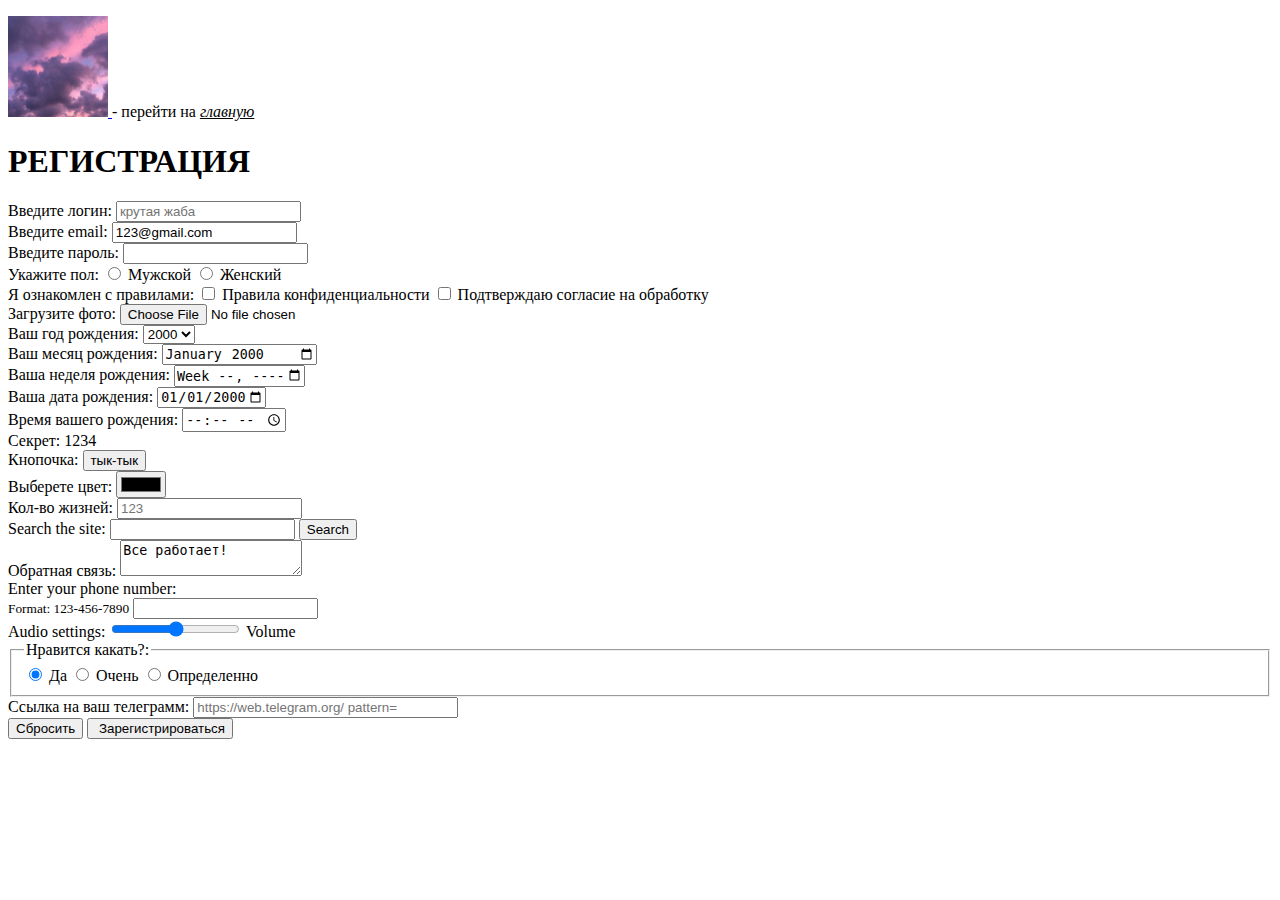
==== registr.html @ 03d296f9 "adding my files to my repository" ====
<!DOCTYPE html>
<html lang="en">
<head>
    <meta charset="UTF-8">
    <meta name="viewport" content="width=device-width, initial-scale=1.0">
    <title>Document</title>
</head>
<body>

    <div>
        <p> <a href="index.html"> <img src="images/photo.jpg" width="100" title="BAZA" alt="BAZA"/> </a> - перейти на <i><u>главную</u></i></p>
    </div>

    <h1> РЕГИСТРАЦИЯ </h1>
    <form name="signup" action="#" method="post">
        <div>
            <label>Введите логин: </label>
            <input type="text" name="username" placeholder="крутая жаба" />
        </div>
        <div>
            <label>Введите email: </label>
            <input type="email" name="email" placeholder="jaba1337gmail.com" value="123@gmail.com"/>
        </div>
        <div>
            <label>Введите пароль: </label>
            <input type="password" name="password" />
        </div>

        <div>
            <label>Укажите пол:</label>
            <input type="radio" name="sex" value="0"/> Мужской
            <input type="radio" name="sex" value="1"/> Женский
        </div>

        <div>
            <label>Я ознакомлен с правилами:</label>
            <input type="checkbox" name="conf" /> Правила конфиденциальности
            <input type="checkbox" name="sogl" /> Подтверждаю согласие на обработку
        </div>

        <div>
            <label>Загрузите фото:</label>
            <input type="file"/>
        </div>

        <div>
            <label>Ваш год рождения:</label>
            <select name="year">
                <option value="2000">2000</option>
                <option value="2001">2001</option>
                <option value="2002">2002</option>
                <option value="2003">2003</option>
            </select>
        </div>

        <div>
            <label>Ваш месяц рождения:</label>
            <input type="month" name="month" min="2000-01" value="2000-01" />
        </div>

        <div>
            <label>Ваша неделя рождения:</label>
            <input type="week" name="week" min="2000-W00" max="2024-W52" required />
        </div>

        <div>
            <label> Ваша дата рождения: </label>
            <input type="date" name="data" value="2000-01-01" min="2000-01-01" max="2024-04-22" />
        </div>

        <div>
            <label>Время вашего рождения:</label>
            <input type="time" name="tim" min="00:00" max="23:00" required />
        </div>

        <div>
            <label>Секрет:</label>
            <input type="hidden"/> 1234
        </div>

        <div>
            <label>Кнопочка:</label>
            <input type="button" value="тык-тык"/> 
        </div>

        <div>
            <label>Выберете цвет:</label>
            <input type="color"/>
        </div>

        <div>
            <label>Кол-во жизней:</label>
            <input type="number" placeholder="123"/>
        </div>

        <div>
            <label1>Search the site:</label1>
            <input type="search" name="poisk" />
            <button>Search</button>
        </div>

        <div>
            <label>Обратная связь:</label>
            <textarea placeholder="бла бла бла">Все работает!</textarea>
        </div>

        <div>
            <label for="phone">Enter your phone number:<br /> <small>Format: 123-456-7890</small> </label>
              <input type="tel" id="phone" name="phone" pattern="[0-9]{3}-[0-9]{3}-[0-9]{4}" required />              
        </div>

        <div>
            <label>Audio settings:</label>
            <input type="range" id="volume" name="volume" min="0" max="100" />
            <label for="volume">Volume </label>
        </div>

        <div>
            <fieldset>
                <legend>Нравится какать?:</legend>
                  <input type="radio" name="kakat" value="1" checked />
                  <label >Да</label>
              
                  <input type="radio" name="kakat" value="11" />
                  <label >Очень</label>
              
                  <input type="radio" name="kakat" value="111" />
                  <label >Определенно</label>
              </fieldset>
        </div>
        
        <div>
            <label>Ссылка на ваш телеграмм:</label>
            <input type="url" name="url" placeholder="https://web.telegram.org/ pattern="https://.*" size="30" required />
        </div>

        <input type="reset" name="res" value="Сбросить"/>
        <input type="submit" name="signup" value=" Зарегистрироваться"/>
    </form>
    
</body>
</html>
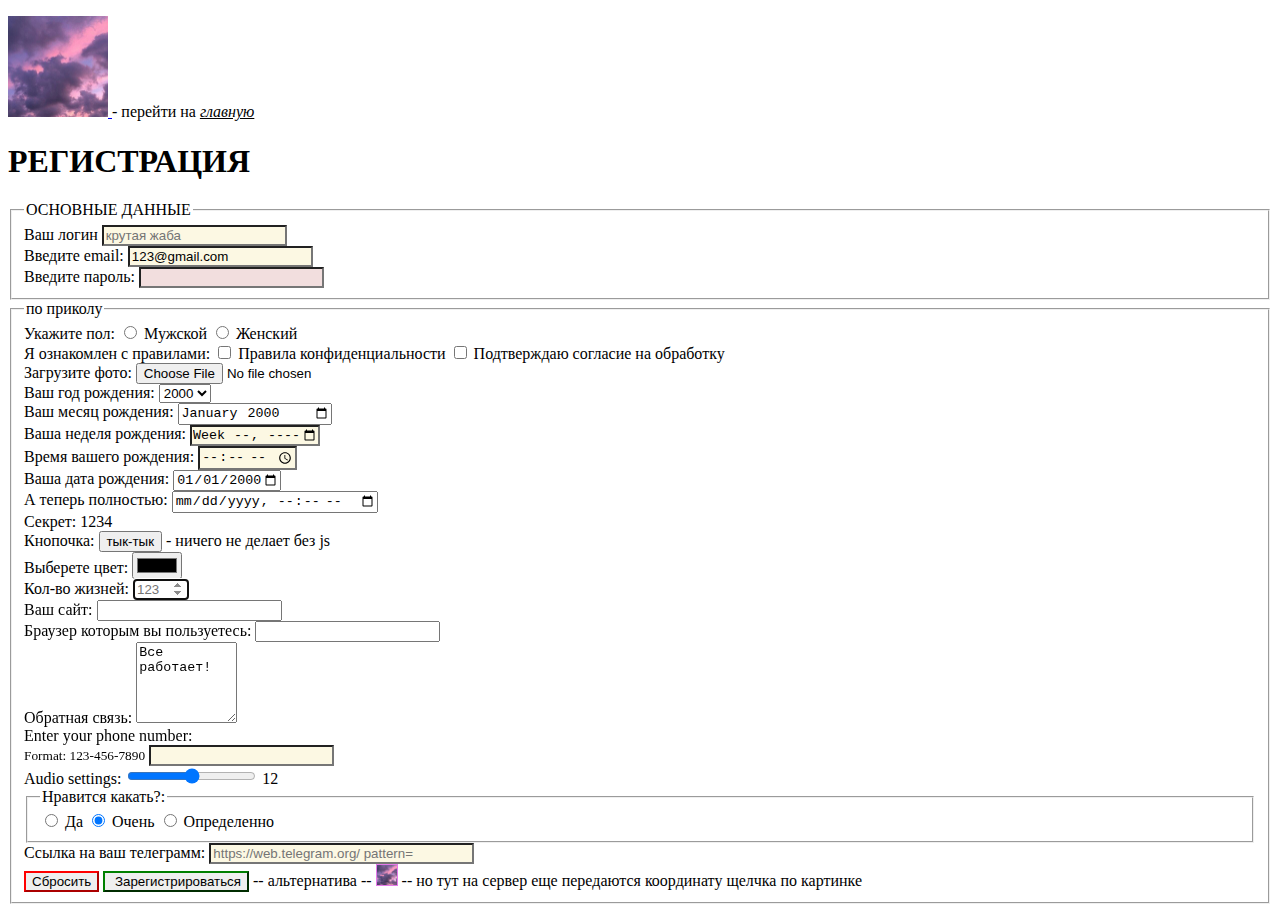
==== commit 00d85321: "add all files" ====
--- a/registr.html
+++ b/registr.html
@@ -3,6 +3,7 @@
 <head>
     <meta charset="UTF-8">
     <meta name="viewport" content="width=device-width, initial-scale=1.0">
+    <link rel="stylesheet" href="reg.css">
     <title>Document</title>
 </head>
 <body>
@@ -12,20 +13,28 @@
     </div>
 
     <h1> РЕГИСТРАЦИЯ </h1>
-    <form name="signup" action="#" method="post">
+    <form name="signup" action="https://echo.htmlacademy.ru/courses" method="post" oninput="DISPaudio.value=volume1.value">
+
+        <fieldset>
+        <legend>ОСНОВНЫЕ ДАННЫЕ</legend>
         <div>
-            <label>Введите логин: </label>
-            <input type="text" name="username" placeholder="крутая жаба" />
+            <label for="login-field">Ваш логин</label>
+            <input type="text" name="login" id="login-field" placeholder="крутая жаба" required>
         </div>
         <div>
-            <label>Введите email: </label>
-            <input type="email" name="email" placeholder="jaba1337gmail.com" value="123@gmail.com"/>
-        </div>
-        <div>
-            <label>Введите пароль: </label>
-            <input type="password" name="password" />
+            <label>Введите email: 
+            <input type="email" name="email" placeholder="jaba1337gmail.com" value="123@gmail.com" required />
+        </label>
         </div>
 
+        <div>
+            <label for="password-field">Введите пароль:</label>
+            <input type="password" name="password" id="password-field" required  />
+        </div>
+        </fieldset>
+
+        <fieldset>
+            <legend>по приколу</legend>
         <div>
             <label>Укажите пол:</label>
             <input type="radio" name="sex" value="0"/> Мужской
@@ -40,12 +49,12 @@
 
         <div>
             <label>Загрузите фото:</label>
-            <input type="file"/>
+            <input  type="file"/>
         </div>
 
         <div>
-            <label>Ваш год рождения:</label>
-            <select name="year">
+            <label for="sel-year">Ваш год рождения:</label>
+            <select name="year" id="sel-year">
                 <option value="2000">2000</option>
                 <option value="2001">2001</option>
                 <option value="2002">2002</option>
@@ -64,13 +73,18 @@
         </div>
 
         <div>
+            <label>Время вашего рождения:</label>
+            <input type="time" name="tim" min="00:00" max="23:00" required />
+        </div>
+
+        <div>
             <label> Ваша дата рождения: </label>
             <input type="date" name="data" value="2000-01-01" min="2000-01-01" max="2024-04-22" />
         </div>
 
         <div>
-            <label>Время вашего рождения:</label>
-            <input type="time" name="tim" min="00:00" max="23:00" required />
+            <label>А теперь полностью:</label>
+            <input type="datetime-local" />
         </div>
 
         <div>
@@ -80,28 +94,36 @@
 
         <div>
             <label>Кнопочка:</label>
-            <input type="button" value="тык-тык"/> 
+            <input type="button" value="тык-тык"/> - ничего не делает без js
         </div>
 
         <div>
             <label>Выберете цвет:</label>
-            <input type="color"/>
+            <input tabindex="5" type="color"/>
         </div>
 
         <div>
             <label>Кол-во жизней:</label>
-            <input type="number" placeholder="123"/>
+            <input type="number" placeholder="123" step="2" min="-5" max="10" autofocus/>
         </div>
 
         <div>
-            <label1>Search the site:</label1>
+            <label>Ваш сайт:</label>
             <input type="search" name="poisk" />
-            <button>Search</button>
+        </div>
+
+        <div>
+            <label for="brows">Браузер которым вы пользуетесь:</label>
+            <input type="text" list="browsers" name="VARbrows" id="brows" />
+            <datalist id="browsers">
+                <option value="firefox">  </option>
+                <option value="vivaldi"> </option>
+            </datalist>
         </div>
 
         <div>
             <label>Обратная связь:</label>
-            <textarea placeholder="бла бла бла">Все работает!</textarea>
+            <textarea rows="5" cols="10" placeholder="бла бла бла">Все работает!</textarea>
         </div>
 
         <div>
@@ -110,32 +132,36 @@
         </div>
 
         <div>
-            <label>Audio settings:</label>
-            <input type="range" id="volume" name="volume" min="0" max="100" />
-            <label for="volume">Volume </label>
+            <label>Audio settings:
+            <input type="range" id="volume" name="volume1" step="10" min="0" max="100" />
+            <output name="DISPaudio">12</output>
+            </label>
         </div>
 
         <div>
-            <fieldset>
+            <fieldset >
                 <legend>Нравится какать?:</legend>
-                  <input type="radio" name="kakat" value="1" checked />
+                  <input type="radio" name="kakat" value="1" />
                   <label >Да</label>
               
-                  <input type="radio" name="kakat" value="11" />
+                  <input type="radio" name="kakat" value="11" checked />
                   <label >Очень</label>
               
-                  <input type="radio" name="kakat" value="111" />
+                  <input type="radio" name="kakat" value="111"  />
                   <label >Определенно</label>
               </fieldset>
         </div>
         
         <div>
             <label>Ссылка на ваш телеграмм:</label>
-            <input type="url" name="url" placeholder="https://web.telegram.org/ pattern="https://.*" size="30" required />
+            <input tabindex="4" type="url" name="url" placeholder="https://web.telegram.org/ pattern="https://.*" size="30" required />
         </div>
 
         <input type="reset" name="res" value="Сбросить"/>
-        <input type="submit" name="signup" value=" Зарегистрироваться"/>
+        <input type="submit" name="signup" value=" Зарегистрироваться"/> -- альтернатива --
+        <input type="image" name="signupIM" src="images/photo.jpg" alt="Зарегистрироваться" width="20px" /> -- но тут на сервер еще передаются координату щелчка по картинке
+
+        </fieldset>
     </form>
     
 </body>
--- a/reg.css
+++ b/reg.css
@@ -0,0 +1,24 @@
+form input:focus{
+    border-color: #08c;
+    color: rgb(25, 71, 94);
+}
+
+input[required]{
+    background-color: #fcf8e3;
+}
+
+input[type="password"]{
+    background-color: #f2dede;
+}
+
+input[type="submit"]{
+    border-color:green;
+}
+
+input[type="reset"]{
+    border-color:red;
+}
+
+input[type="image"]{
+    border: 1px solid rgb(229, 122, 234);
+}